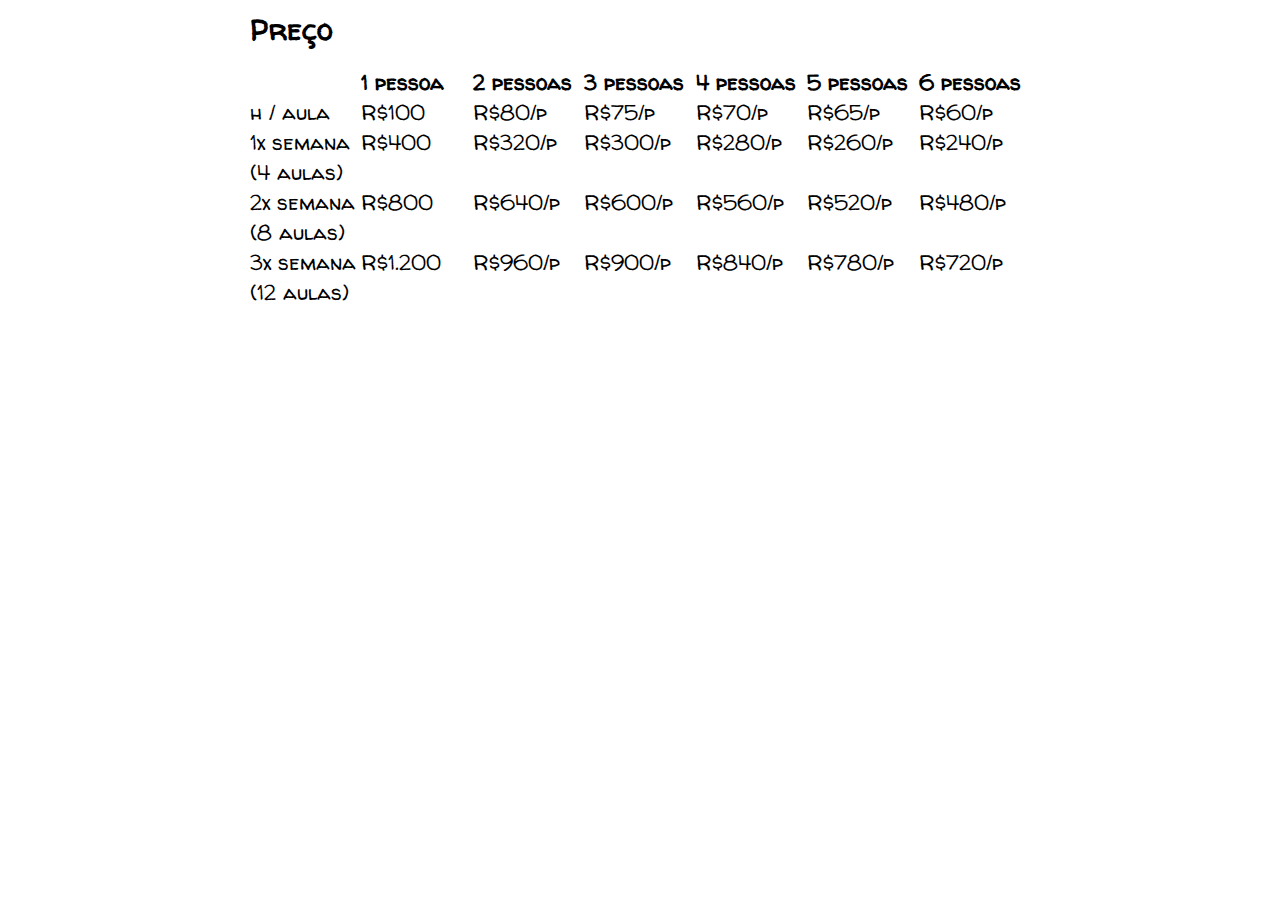
==== preco.html @ 1462bb3f "up" ====
<!DOCTYPE html>
<html lang="en">
<head>
    <meta charset="UTF-8">
    <meta name="viewport" content="width=device-width, initial-scale=1.0">
    <link rel="stylesheet" href="css/style.css">
    <title>Preço</title>
</head>
<body>
    <main>
        <h2>Preço</h2>
        <br>
        <div class="container-preco">
            <p></p>
            <p><b>1 pessoa</b></p>
            <p><b>2 pessoas</b></p>
            <p><b>3 pessoas</b></p>
            <p><b>4 pessoas</b></p>
            <p><b>5 pessoas</b></p>
            <p><b>6 pessoas</b></p>

            <p>h / aula</p>
            <p>R$100</p>
            <p>R$80/p</p>
            <p>R$75/p</p>
            <p>R$70/p</p>
            <p>R$65/p</p>
            <p>R$60/p</p>

            <p>1x semana (4 aulas)</p>
            <p>R$400</p>
            <p>R$320/p</p>
            <p>R$300/p</p>
            <p>R$280/p</p>
            <p>R$260/p</p>
            <p>R$240/p</p>

            <p>2x semana (8 aulas)</p>
            <p>R$800</p>
            <p>R$640/p</p>
            <p>R$600/p</p>
            <p>R$560/p</p>
            <p>R$520/p</p>
            <p>R$480/p</p>

            <p>3x semana (12 aulas)</p>
            <p>R$1.200</p>
            <p>R$960/p</p>
            <p>R$900/p</p>
            <p>R$840/p</p>
            <p>R$780/p</p>
            <p>R$720/p</p>
        </div>
    </main>
</body>
</html>
---- css/style.css ----
/* FONTS */

@import url('https://fonts.googleapis.com/css2?family=Lato&display=swap');
@import url('https://fonts.googleapis.com/css2?family=Walter+Turncoat&display=swap');

/* ROOT */

:root {
    --font: 'Walter Turncoat', cursive;
    --title-font-size: 2.3rem;
    --subtitle-font-size: 1.8rem;
    --paragraph-font-size: 1.3rem;
    --font-size-smaller: 0.8rem;
}

* {
    margin: 0;
    padding: 0;
    box-sizing: border-box;
}

body {
    max-width: 800px;
    margin: 0 auto;
    padding: 10px;
}

a {
    text-decoration: none;
}

.container {
    display: flex;
    margin: 10px auto;
    flex-direction: column;
    align-items: center;
}

.logo-name {
    font-family: "Lato", sans-serif;
    text-align: center;
    padding: 10px;
    font-size: 21.1px;
}

.uk-usa-flag {
    width: 300px;
    margin-bottom: 50px;
}

.how-you-doing {
    width: 120px;
    margin: 0 37px 0 0px;
}

.me-computer {
    width: 250px;
    margin-bottom: 20px;
}

h1 {
    font-family: var(--font);
    font-size: var(--title-font-size);
}
    
h2 {
    font-family: var(--font);
    font-size: var(--subtitle-font-size);
}

p {
    font-family: var(--font);
    font-size: var(--paragraph-font-size);
}

.text-justify {
    text-align: justify;
}

.text-center {
    text-align: center;
}

.container-white {
    border: 1px solid black;
    border-radius: 4px;
    background-color: white;
    padding: 5px;
    box-shadow: 0 0 3px;
}

.container-icon {
    display: grid;
    grid-template-columns: repeat(3, 1fr);
    gap: 50px;
}

.container-icon-size {
    width: 100px;
}

.container-icon-align {
    display: flex;
    flex-direction: column;
    align-items: center;
}

.icon-align {
    display: flex;
    gap: 10px
}

.icon-size {
    width: 30px;
}

.sobre-align {
    margin: 20px 0 20px 0;
    display: flex;
    gap: 30px
}

.sobre-tam {
    width: 118px;
    height: 118px;
}

.container-preco {
    display: grid;
    grid-template-columns: repeat(7, 1fr);
}

@media (max-width: 600px) {

    .container-icon {
        display: grid;
        grid-template-columns: 1fr;
        gap: 30px;
        padding: 0 80px 0 80px;
    }

    .sobre-align {
    margin-top: 20px;
    display: flex;
    flex-direction: column;
    align-items: center;
    gap: 30px
}

}
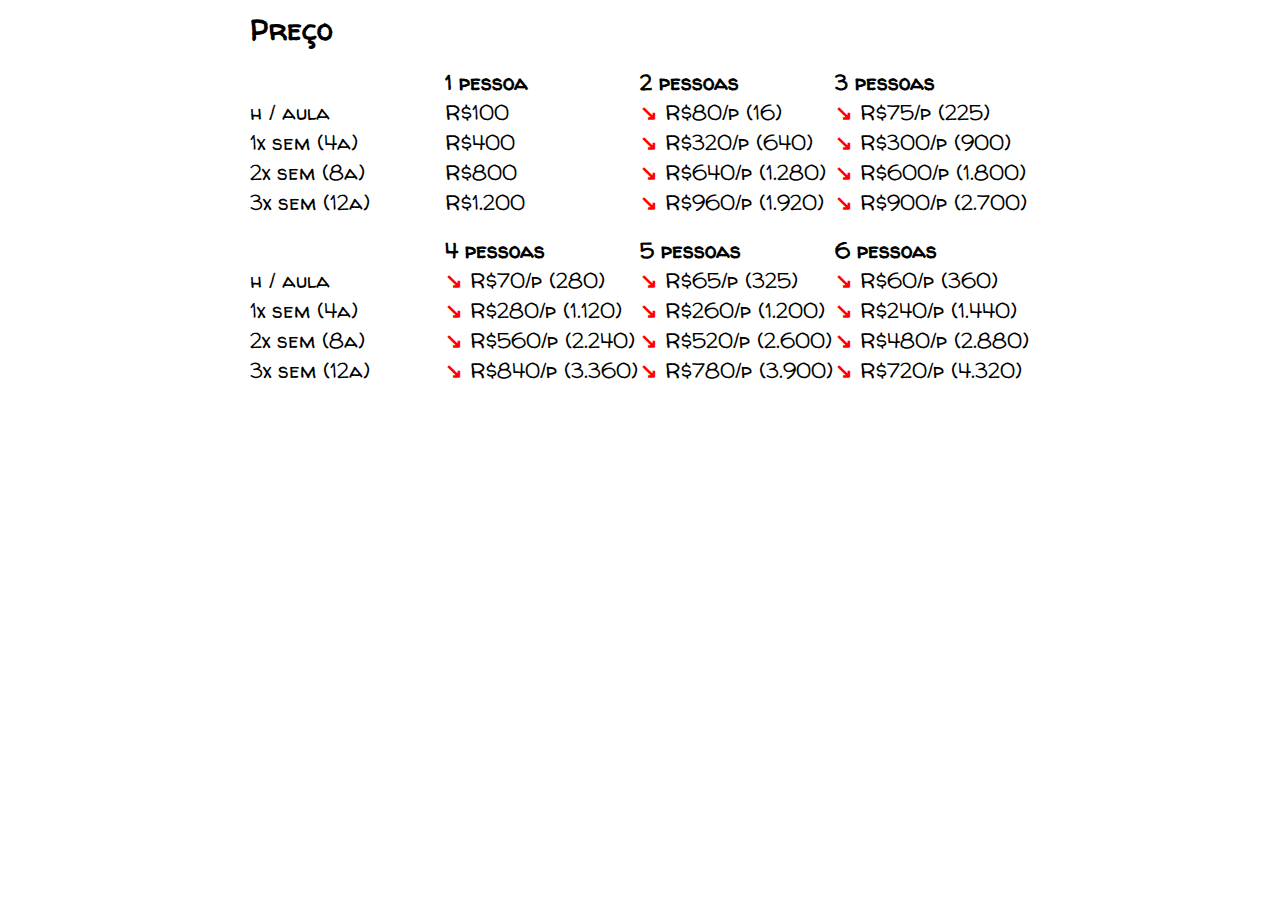
==== commit 629a0b7a: "up" ====
--- a/preco.html
+++ b/preco.html
@@ -10,46 +10,57 @@
     <main>
         <h2>Preço</h2>
         <br>
-        <div class="container-preco">
+        <div class="container-price price-font-smaller">
             <p></p>
             <p><b>1 pessoa</b></p>
             <p><b>2 pessoas</b></p>
             <p><b>3 pessoas</b></p>
+            
+            <p>h / aula</p>
+            <p>R$100</p>
+            <p><span class="seta-vermelha">&#8600;</span> R$80/p (16)</p>
+            <p><span class="seta-vermelha">&#8600;</span> R$75/p (225)</p>
+            <p>1x sem (4a)</p>
+            <p>R$400</p>
+            <p><span class="seta-vermelha">&#8600;</span> R$320/p (640)</p>
+            <p><span class="seta-vermelha">&#8600;</span> R$300/p (900)</p>
+            <p>2x sem (8a)</p>
+            <p>R$800</p>
+            
+            <p><span class="seta-vermelha">&#8600;</span> R$640/p (1.280)</p>
+            <p><span class="seta-vermelha">&#8600;</span> R$600/p (1.800)</p>
+            <p>3x sem (12a)</p>
+            <p>R$1.200</p>
+            <p><span class="seta-vermelha">&#8600;</span> R$960/p (1.920)</p>
+            <p><span class="seta-vermelha">&#8600;</span> R$900/p (2.700)</p>
+            
+        </div>
+        <br>
+        <div  class="container-price">
+            <p></p>
             <p><b>4 pessoas</b></p>
             <p><b>5 pessoas</b></p>
             <p><b>6 pessoas</b></p>
-
             <p>h / aula</p>
-            <p>R$100</p>
-            <p>R$80/p</p>
-            <p>R$75/p</p>
-            <p>R$70/p</p>
-            <p>R$65/p</p>
-            <p>R$60/p</p>
-
-            <p>1x semana (4 aulas)</p>
-            <p>R$400</p>
-            <p>R$320/p</p>
-            <p>R$300/p</p>
-            <p>R$280/p</p>
-            <p>R$260/p</p>
-            <p>R$240/p</p>
-
-            <p>2x semana (8 aulas)</p>
-            <p>R$800</p>
-            <p>R$640/p</p>
-            <p>R$600/p</p>
-            <p>R$560/p</p>
-            <p>R$520/p</p>
-            <p>R$480/p</p>
-
-            <p>3x semana (12 aulas)</p>
-            <p>R$1.200</p>
-            <p>R$960/p</p>
-            <p>R$900/p</p>
-            <p>R$840/p</p>
-            <p>R$780/p</p>
-            <p>R$720/p</p>
+            <p><span class="seta-vermelha">&#8600;</span> R$70/p (280)</p>
+            <p><span class="seta-vermelha">&#8600;</span> R$65/p (325)</p>
+            <p><span class="seta-vermelha">&#8600;</span> R$60/p (360)</p>
+            <p>1x sem (4a)</p>
+            <p><span class="seta-vermelha">&#8600;</span> R$280/p (1.120)</p>
+            <p><span class="seta-vermelha">&#8600;</span> R$260/p (1.200)</p>
+            <p><span class="seta-vermelha">&#8600;</span> R$240/p (1.440)</p>
+            <p>2x sem (8a)</p>
+            
+            
+            <p><span class="seta-vermelha">&#8600;</span> R$560/p (2.240)</p>
+            <p><span class="seta-vermelha">&#8600;</span> R$520/p (2.600)</p>
+            <p><span class="seta-vermelha">&#8600;</span> R$480/p (2.880)</p>
+            <p>3x sem (12a)</p>
+            <p><span class="seta-vermelha">&#8600;</span> R$840/p (3.360)</p>
+            <p><span class="seta-vermelha">&#8600;</span> R$780/p (3.900)</p>
+            <p><span class="seta-vermelha">&#8600;</span> R$720/p (4.320)</p>
+            
+            
         </div>
     </main>
 </body>
--- a/css/style.css
+++ b/css/style.css
@@ -125,9 +125,18 @@
     height: 118px;
 }
 
-.container-preco {
+.container-price {
     display: grid;
-    grid-template-columns: repeat(7, 1fr);
+    grid-template-columns: repeat(4, 1fr);
+}
+
+.price-font-smaller {
+    font-size: 2rem ;
+}
+
+.seta-vermelha {
+    color: red;
+    font-weight: bold;
 }
 
 @media (max-width: 600px) {
